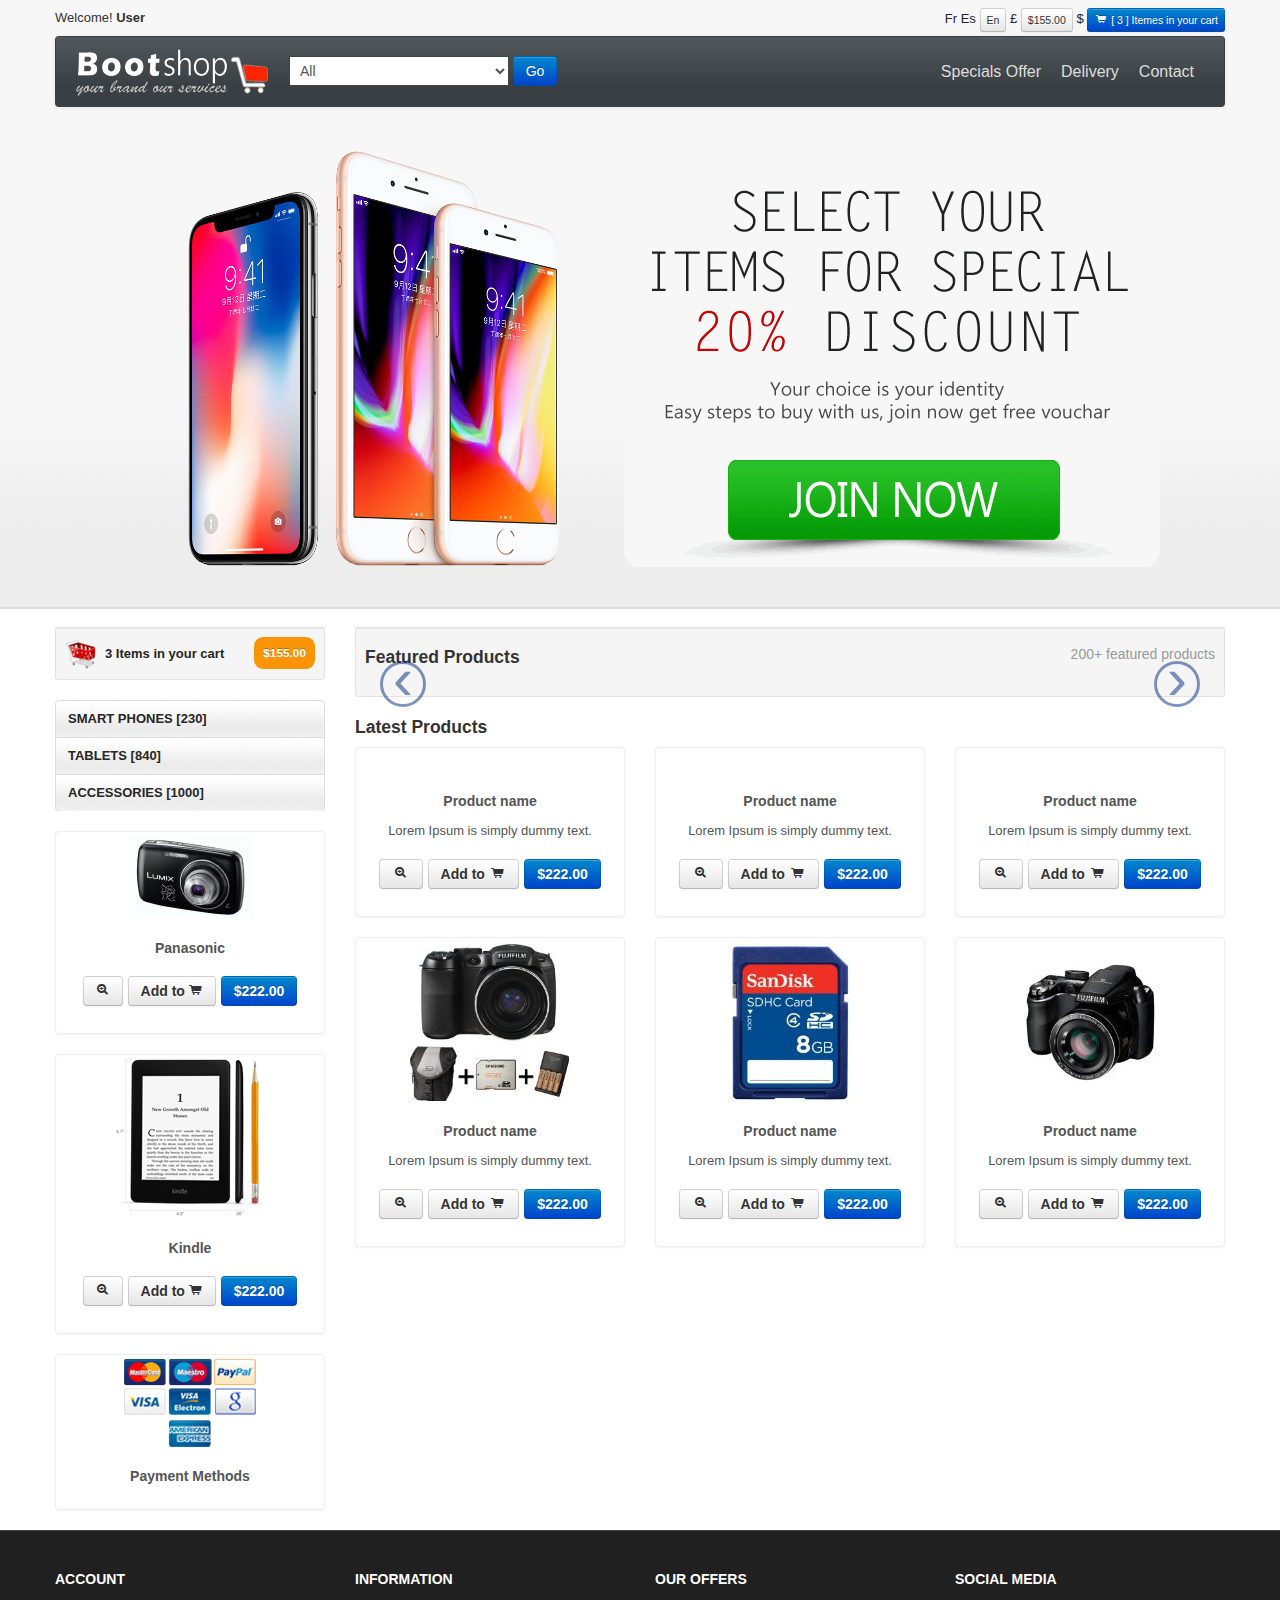
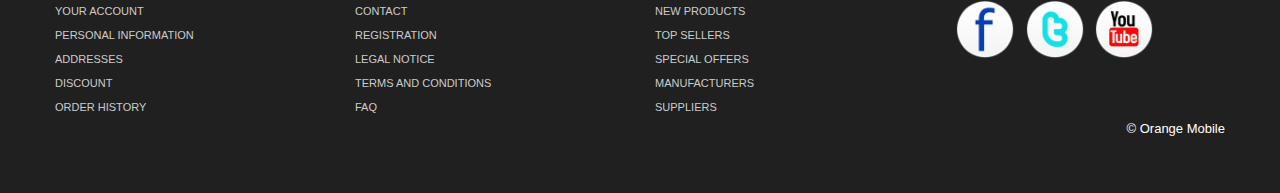
==== index.html @ f6d399ac "Initial commit" ====
﻿<!DOCTYPE html>
<html lang="en">
  <head>
    <meta charset="utf-8">
    <title>Orange Mobile</title>
    <meta name="viewport" content="width=device-width, initial-scale=1.0">
    <meta name="description" content="">
    <meta name="author" content="">
<!--Less styles -->
   <!-- Other Less css file //different less files has different color scheam
	<link rel="stylesheet/less" type="text/css" href="themes/less/simplex.less">
	<link rel="stylesheet/less" type="text/css" href="themes/less/classified.less">
	<link rel="stylesheet/less" type="text/css" href="themes/less/amelia.less">  MOVE DOWN TO activate
	-->
	<!--<link rel="stylesheet/less" type="text/css" href="themes/less/bootshop.less">
	<script src="themes/js/less.js" type="text/javascript"></script> -->
	
<!-- Bootstrap style --> 
    <link id="callCss" rel="stylesheet" href="themes/bootshop/bootstrap.min.css" media="screen"/>
    <link href="themes/css/base.css" rel="stylesheet" media="screen"/>
<!-- Bootstrap style responsive -->	
	<link href="themes/css/bootstrap-responsive.min.css" rel="stylesheet"/>
	<link href="themes/css/font-awesome.css" rel="stylesheet" type="text/css">
<!-- Google-code-prettify -->	
	<link href="themes/js/google-code-prettify/prettify.css" rel="stylesheet"/>
<!-- fav and touch icons -->
    <link rel="shortcut icon" href="themes/images/ico/favicon.ico">
    <link rel="apple-touch-icon-precomposed" sizes="144x144" href="themes/images/ico/apple-touch-icon-144-precomposed.png">
    <link rel="apple-touch-icon-precomposed" sizes="114x114" href="themes/images/ico/apple-touch-icon-114-precomposed.png">
    <link rel="apple-touch-icon-precomposed" sizes="72x72" href="themes/images/ico/apple-touch-icon-72-precomposed.png">
    <link rel="apple-touch-icon-precomposed" href="themes/images/ico/apple-touch-icon-57-precomposed.png">
	<style type="text/css" id="enject"></style>
  </head>
<body>
<div id="header">
<div class="container">
<div id="welcomeLine" class="row">
	<div class="span6">Welcome!<strong> User</strong></div>
	<div class="span6">
	<div class="pull-right">
		<a href="#"><span class="">Fr</span></a>
		<a href="#"><span class="">Es</span></a>
		<span class="btn btn-mini">En</span>
		<a href="#"><span>&pound;</span></a>
		<span class="btn btn-mini">$155.00</span>
		<a href="#"><span class="">$</span></a>
		<a href="#"><span class="btn btn-mini btn-primary"><i class="icon-shopping-cart icon-white"></i> [ 3 ] Itemes in your cart </span> </a> 
	</div>
	</div>
</div>
<!-- Navbar ================================================== -->
<div id="logoArea" class="navbar">
<a id="smallScreen" data-target="#topMenu" data-toggle="collapse" class="btn btn-navbar">
	<span class="icon-bar"></span>
	<span class="icon-bar"></span>
	<span class="icon-bar"></span>
</a>
  <div class="navbar-inner">
    <a class="brand" href="index.html"><img src="themes/images/logo.png" alt="Bootsshop"/></a>
		<form class="form-inline navbar-search" method="post" action="products.html" >
		
		  <select class="srchTxt">
			<option>All</option>
			<option>NEW </option>
			<option>OLD </option>
					</select> 
		  <button type="submit" id="submitButton" class="btn btn-primary">Go</button>
    </form>
    <ul id="topMenu" class="nav pull-right">
	 <li class=""><a href="#">Specials Offer</a></li>
	 <li class=""><a href="#">Delivery</a></li>
	 <li class=""><a href="contact.html">Contact</a></li>
	    </ul>
  </div>
</div>
</div>
</div>
<!-- Header End====================================================================== -->
<div id="carouselBlk">
	<div id="myCarousel" class="carousel slide">
		<div class="carousel-inner">
		  <div class="item active">
		  <div class="container">
			<a href="register.html"><img style="width:100%" src="themes/images/carousel/1.png" alt="special offers"/></a>
			<div class="carousel-caption">
				  <h4>Second Thumbnail label</h4>
				  <p>Cras justo odio, dapibus ac facilisis in, egestas eget quam. Donec id elit non mi porta gravida at eget metus. Nullam id dolor id nibh ultricies vehicula ut id elit.</p>
				</div>
		  </div>
		  </div>
		  <div class="item">
		  <div class="container">
			<a href="register.html"><img style="width:100%" src="themes/images/carousel/2.png" alt=""/></a>
				<div class="carousel-caption">
				  <h4>Second Thumbnail label</h4>
				  <p>Cras justo odio, dapibus ac facilisis in, egestas eget quam. Donec id elit non mi porta gravida at eget metus. Nullam id dolor id nibh ultricies vehicula ut id elit.</p>
				</div>
		  </div>
		  </div>
		  <div class="item">
		  <div class="container">
			<a href="register.html"><img src="themes/images/carousel/3.png" alt=""/></a>
			<div class="carousel-caption">
				  <h4>Second Thumbnail label</h4>
				  <p>Cras justo odio, dapibus ac facilisis in, egestas eget quam. Donec id elit non mi porta gravida at eget metus. Nullam id dolor id nibh ultricies vehicula ut id elit.</p>
				</div>
			
		  </div>
		  </div>
		   <div class="item">
		   <div class="container">
			<a href="register.html"><img src="themes/images/carousel/4.png" alt=""/></a>
			<div class="carousel-caption">
				  <h4>Second Thumbnail label</h4>
				  <p>Cras justo odio, dapibus ac facilisis in, egestas eget quam. Donec id elit non mi porta gravida at eget metus. Nullam id dolor id nibh ultricies vehicula ut id elit.</p>
				</div>
		   
		  </div>
		  </div>
		   <div class="item">
		   <div class="container">
			<a href="register.html"><img src="themes/images/carousel/5.png" alt=""/></a>
			<div class="carousel-caption">
				  <h4>Second Thumbnail label</h4>
				  <p>Cras justo odio, dapibus ac facilisis in, egestas eget quam. Donec id elit non mi porta gravida at eget metus. Nullam id dolor id nibh ultricies vehicula ut id elit.</p>
			</div>
		  </div>
		  </div>
		   <div class="item">
		   <div class="container">
			<a href="register.html"><img src="themes/images/carousel/6.png" alt=""/></a>
			<div class="carousel-caption">
				  <h4>Second Thumbnail label</h4>
				  <p>Cras justo odio, dapibus ac facilisis in, egestas eget quam. Donec id elit non mi porta gravida at eget metus. Nullam id dolor id nibh ultricies vehicula ut id elit.</p>
				</div>
		  </div>
		  </div>
		</div>
		<a class="left carousel-control" href="#myCarousel" data-slide="prev">&lsaquo;</a>
		<a class="right carousel-control" href="#myCarousel" data-slide="next">&rsaquo;</a>
	  </div> 
</div>
<div id="mainBody">
	<div class="container">
	<div class="row">
<!-- Sidebar ================================================== -->
	<div id="sidebar" class="span3">
		<div class="well well-small"><a id="myCart" href="#"><img src="themes/images/ico-cart.png" alt="cart">3 Items in your cart  <span class="badge badge-warning pull-right">$155.00</span></a></div>
		<ul id="sideManu" class="nav nav-tabs nav-stacked">
			<li class="subMenu open"><a> SMART PHONES [230]</a>
				<ul class="phoneCategories">
				
				</ul>
			</li>
			<li class="subMenu"><a> TABLETS [840] </a>
			<ul style="display:none">
				<li><a class="active" href="products.html"><i class="icon-chevron-right"></i>Apple </a></li>
				<li><a href="products.html"><i class="icon-chevron-right"></i>Samsung</a></li>
				<li><a href="products.html"><i class="icon-chevron-right"></i>HTC</a></li>
				<li><a href="products.html"><i class="icon-chevron-right"></i>NOKIA</a></li>												
			</ul>
			</li>
			<li class="subMenu"><a>ACCESSORIES [1000]</a>
				<ul style="display:none">
					<li><a class="active" href="products.html"><i class="icon-chevron-right"></i>Apple </a></li>
				<li><a href="products.html"><i class="icon-chevron-right"></i>Samsung</a></li>
				<li><a href="products.html"><i class="icon-chevron-right"></i>HTC</a></li>
				<li><a href="products.html"><i class="icon-chevron-right"></i>One Plus</a></li>												
			</ul>
			</li>
					</ul>
		<br/>
		  <div class="thumbnail">
			<img src="themes/images/products/panasonic.jpg" alt="Bootshop panasonoc New camera"/>
			<div class="caption">
			  <h5>Panasonic</h5>
				<h4 style="text-align:center"><a class="btn" href="product_details.html"> <i class="icon-zoom-in"></i></a> <a class="btn" href="#">Add to <i class="icon-shopping-cart"></i></a> <a class="btn btn-primary" href="#">$222.00</a></h4>
			</div>
		  </div><br/>
			<div class="thumbnail">
				<img src="themes/images/products/kindle.png" title="Bootshop New Kindel" alt="Bootshop Kindel">
				<div class="caption">
				  <h5>Kindle</h5>
				    <h4 style="text-align:center"><a class="btn" href="product_details.html"> <i class="icon-zoom-in"></i></a> <a class="btn" href="#">Add to <i class="icon-shopping-cart"></i></a> <a class="btn btn-primary" href="#">$222.00</a></h4>
				</div>
			  </div><br/>
			<div class="thumbnail">
				<img src="themes/images/payment_methods.png" title="Bootshop Payment Methods" alt="Payments Methods">
				<div class="caption">
				  <h5>Payment Methods</h5>
				</div>
			  </div>
	</div>
<!-- Sidebar end=============================================== -->
		<div class="span9">		
			<div class="well well-small">
			<h4>Featured Products <small class="pull-right">200+ featured products</small></h4>
			<div class="row-fluid">
			<div id="featured" class="carousel slide">
			<div class="carousel-inner">
			  <div class="item active">
			  <ul class="thumbnails" id="firstSetOfFeaturedProducts">

			  </ul>
			  </div>
			   <div class="item">
			  <ul class="thumbnails" id="secondSetOfFeaturedProducts">
				
			  </ul>
			  </div>
			  			  </div>
			  <a class="left carousel-control" href="#featured" data-slide="prev">‹</a>
			  <a class="right carousel-control" href="#featured" data-slide="next">›</a>
			  </div>
			  </div>
		</div>
		<h4>Latest Products </h4>
			  <ul class="thumbnails">
				<li class="span3">
				  <div class="thumbnail">
					<a  href="product_details.html"><img src="themes/images/products/6.jpg" alt=""/></a>
					<div class="caption">
					  <h5>Product name</h5>
					  <p> 
						Lorem Ipsum is simply dummy text. 
					  </p>
					 
					  <h4 style="text-align:center"><a class="btn" href="product_details.html"> <i class="icon-zoom-in"></i></a> <a class="btn" href="#">Add to <i class="icon-shopping-cart"></i></a> <a class="btn btn-primary" href="#">$222.00</a></h4>
					</div>
				  </div>
				</li>
				<li class="span3">
				  <div class="thumbnail">
					<a  href="product_details.html"><img src="themes/images/products/7.jpg" alt=""/></a>
					<div class="caption">
					  <h5>Product name</h5>
					  <p> 
						Lorem Ipsum is simply dummy text. 
					  </p>
					 <h4 style="text-align:center"><a class="btn" href="product_details.html"> <i class="icon-zoom-in"></i></a> <a class="btn" href="#">Add to <i class="icon-shopping-cart"></i></a> <a class="btn btn-primary" href="#">$222.00</a></h4>
					</div>
				  </div>
				</li>
				<li class="span3">
				  <div class="thumbnail">
					<a  href="product_details.html"><img src="themes/images/products/8.jpg" alt=""/></a>
					<div class="caption">
					  <h5>Product name</h5>
					  <p> 
						Lorem Ipsum is simply dummy text. 
					  </p>
					   <h4 style="text-align:center"><a class="btn" href="product_details.html"> <i class="icon-zoom-in"></i></a> <a class="btn" href="#">Add to <i class="icon-shopping-cart"></i></a> <a class="btn btn-primary" href="#">$222.00</a></h4>
					</div>
				  </div>
				</li>
				<li class="span3">
				  <div class="thumbnail">
					<a  href="product_details.html"><img src="themes/images/products/9.jpg" alt=""/></a>
					<div class="caption">
					  <h5>Product name</h5>
					  <p> 
						Lorem Ipsum is simply dummy text. 
					  </p>
					  <h4 style="text-align:center"><a class="btn" href="product_details.html"> <i class="icon-zoom-in"></i></a> <a class="btn" href="#">Add to <i class="icon-shopping-cart"></i></a> <a class="btn btn-primary" href="#">$222.00</a></h4>
					</div>
				  </div>
				</li>
				<li class="span3">
				  <div class="thumbnail">
					<a  href="product_details.html"><img src="themes/images/products/10.jpg" alt=""/></a>
					<div class="caption">
					  <h5>Product name</h5>
					  <p> 
						Lorem Ipsum is simply dummy text. 
					  </p>
					  <h4 style="text-align:center"><a class="btn" href="product_details.html"> <i class="icon-zoom-in"></i></a> <a class="btn" href="#">Add to <i class="icon-shopping-cart"></i></a> <a class="btn btn-primary" href="#">$222.00</a></h4>
					</div>
				  </div>
				</li>
				<li class="span3">
				  <div class="thumbnail">
					<a  href="product_details.html"><img src="themes/images/products/11.jpg" alt=""/></a>
					<div class="caption">
					  <h5>Product name</h5>
					  <p> 
						Lorem Ipsum is simply dummy text. 
					  </p>
					   <h4 style="text-align:center"><a class="btn" href="product_details.html"> <i class="icon-zoom-in"></i></a> <a class="btn" href="#">Add to <i class="icon-shopping-cart"></i></a> <a class="btn btn-primary" href="#">$222.00</a></h4>
					</div>
				  </div>
				</li>
			  </ul>	

		</div>
		</div>
	</div>
</div>
<!-- Footer ================================================================== -->
<div  id="footerSection">
	<div class="container">
		<div class="row">
			<div class="span3">
				<h5>ACCOUNT</h5>
				<a href="#">YOUR ACCOUNT</a>
				<a href="#">PERSONAL INFORMATION</a> 
				<a href="#">ADDRESSES</a> 
				<a href="#">DISCOUNT</a>  
				<a href="#">ORDER HISTORY</a>
			 </div>
			<div class="span3">
				<h5>INFORMATION</h5>
				<a href="contact.html">CONTACT</a>  
				<a href="#">REGISTRATION</a>  
				<a href="#">LEGAL NOTICE</a>  
				<a href="#">TERMS AND CONDITIONS</a> 
				<a href="#">FAQ</a>
			 </div>
			<div class="span3">
				<h5>OUR OFFERS</h5>
				<a href="#">NEW PRODUCTS</a> 
				<a href="#">TOP SELLERS</a>  
				<a href="#">SPECIAL OFFERS</a>  
				<a href="#">MANUFACTURERS</a> 
				<a href="#">SUPPLIERS</a> 
			 </div>
			<div id="socialMedia" class="span3 pull-right">
				<h5>SOCIAL MEDIA </h5>
				<a href="#"><img width="60" height="60" src="themes/images/facebook.png" title="facebook" alt="facebook"/></a>
				<a href="#"><img width="60" height="60" src="themes/images/twitter.png" title="twitter" alt="twitter"/></a>
				<a href="#"><img width="60" height="60" src="themes/images/youtube.png" title="youtube" alt="youtube"/></a>
			 </div> 
		 </div>
		<p class="pull-right">&copy; Orange Mobile</p>
	</div><!-- Container End -->
	</div>
<!-- Placed at the end of the document so the pages load faster ============================================= -->
	<script src="themes/js/jquery.js" type="text/javascript"></script>
	<script src="themes/js/bootstrap.min.js" type="text/javascript"></script>
	<script src="themes/js/google-code-prettify/prettify.js"></script>
	
	<script src="themes/js/bootshop.js"></script>
		<script src="themes/js/app.js"></script>
    <script src="themes/js/jquery.lightbox-0.5.js"></script>
	


</body>
</html>
---- themes/css/base.css ----
#mainBody {/* background: url(../images/seperator.png) repeat-x 0 0; */ border-top:2px solid #dedede; padding-top: 18px;}
#carouselBlk,#header{background: url(../images/headerRepeat.png) repeat-x 0 0 #f7f7f7;}
#srchFld {background: url(../images/search.png) no-repeat 4px center #fff;}
.tag {background:url(../images/new.png) no-repeat 0 0; position: absolute; display:block; top: -4px;right: -18px; height:48px; width:48px;}
.clr{clear:both;}
.cntr{text-align:center}
.marginLess{margin:0}
#logoArea, #logoArea a{line-height:49px;}
#logoArea .btn, #logoArea .btn-group {margin-top: 0;}
#logo {padding-right:28px;}
#welcomeLine{padding: 8px 0 4px}
/* Sidebar--------- */
#myCart  img{float:left; margin-right:8px; }
#myCart .badge {padding: 9px;}
#myCart {font-size: 13px;font-weight: bold; line-height: 33px;}
#sidebar ul ul li a{ font-size:12px;}
#sidebar ul {list-style: none;padding: 0;margin: 0;width: 100%;}
#sidebar  li  a{font-weight:bold; background:url(../images/tabRepeatInactive.png) repeat-x 0 0; color:#262626;}
#sidebar ul li li a{background:#eee; padding-left:14px;font-weight:normal;display:block;   font-size:13px; line-height:26px;}
/* body--- */
.thumbnail>a{display:block; text-align:center}
.thumbnail h5,.thumbnail p{text-align:center}
/* Product page--- */
.alignR{text-align:right;}
.control-label.alignL, .alignL{text-align:left;}
.loginFrm{ margin-bottom:8px;}
.loginFrm .control-group{padding:8px 14px 0; margin-bottom:0 }
/* Compair product page */
.checkbox input[type="checkbox"]{ margin:4px 0 8px -20px }
#sm{text-align:right}
#sm a {margin: 4px;width:32px;}
/* Carousel  */
#myCarousel{text-align:center; margin-bottom:0}
#myCarousel .btn{position:absolute; bottom:10%; right:17%; padding:2% 6%; z-index:9999}
#myCarousel .carousel-caption{display:none;}
#myCarousel.homCar .item img{width:100%; max-height:506px}
#productView .btn-toolbar{padding-left:3px;}
#productDetail > li, .nav-pills > li {float: right;}
#myTabContent{text-align:justify}
#compairTbl td{text-align:center;}
#accordion2, #legalNotice, .justify, #mainCol{text-align:justify}
#myCarousel .carousel-control{display:none}
#myCarousel:hover .carousel-control{display:block}
.navbar .nav > .active > a, .navbar .nav > .active > a:hover, .navbar .nav > .active > a:focus {color:#fff; background-color: #CF0007;text-shadow: none;}
/* Footer section--------------- */
#footerSection {background: #202020;color: white;padding: 28px 0 44px;margin-top: 20px;border-top: 1px solid #444;}
#footerSection a{color:#ccc; font-size:11px; padding:0; line-height:24px; display:block; }
#footerSection a:hover{color:#fff;  }
#footerSection  #socialMedia a{ min-width:25px; display:inline; margin-right:6px; text-align:center; line-height:1.5em;}
#socialMedia img{max-width:60px;}
#footerSection  #socialMedia a:hover{background:none;}
/* ===================================================== */
/* Light Box------------------- */
#jquery-overlay {position: absolute;top: 0;left: 0;z-index: 90;width: 100%;height: 500px;}
#jquery-lightbox {position: absolute;top: 0;left: 0;width: 100%;z-index: 100;text-align: center;line-height: 0;}
#jquery-lightbox a img { border: none; }#lightbox-container-image-box {position: relative;background-color: #fff;width: 250px;height: 250px;margin: 0 auto;}
#lightbox-container-image { padding: 10px; }#lightbox-loading {position: absolute;top: 40%;left: 0%;height: 25%;width: 100%;text-align: center;line-height: 0;}
#lightbox-nav {	position: absolute;top: 0;left: 0;height: 100%;width: 100%;z-index: 10;}#lightbox-container-image-box > #lightbox-nav { left: 0; }#lightbox-nav a { outline: none;}
#lightbox-nav-btnPrev, #lightbox-nav-btnNext {width: 49%;height: 100%;zoom: 1;display: block;}
#lightbox-nav-btnPrev { left: 0; float: left;}#lightbox-nav-btnNext { right: 0; float: right;}
#lightbox-container-image-data-box {font: 10px Verdana, Helvetica, sans-serif;background-color: #fff;margin: 0 auto;line-height: 1.4em;overflow: auto;width: 100%;padding: 0 10px 0;}
#lightbox-container-image-data {	padding: 0 10px; 	color: #666; }
#lightbox-container-image-data #lightbox-image-details {width: 70%; float: left; text-align: left; }	
#lightbox-image-details-caption { font-weight: bold; }#lightbox-image-details-currentNumber {display: block; clear: left; padding-bottom: 1.0em;}
#lightbox-secNav-btnClose {width: 66px; float: right;padding-bottom: 0.7em;	}
/* ------------------------------- */
.navbar-search .srchTxt {border-radius: 0;border: 1px solid #444;}
[class^="icon-"], [class*=" icon-"] {background-image: none;}
.navbar .nav > li > a {padding:10px;color: #DDD;text-shadow: none;font-size: 16px;}
.navbar .nav > li > a:hover{color:#fff}
#logoArea, #logoArea a{outline:none;}
.alignR .checkbox input[type="checkbox"] {float: right;margin: 4px 0 8px 11px;}

.navbar .nav.pull-right, #sideManu {overflow:hidden;}
#logoArea  #smallScreen {margin: 21px 14px 0 0;}
.navbar-search {margin-top: 8px;}
/* Responsive--------------------- */
/* Large desktop */
@media (min-width: 1200px) {  }
/* Portrait tablet to landscape and desktop */
@media (min-width: 768px) and (max-width: 979px) {
.navbar .brand {float: none;text-align: center;}
#sideManu,#topMenu{height:0}
.navbar-search {margin-top: 8px;width: 100%;float: none;}
#topMenu{height: auto;float: none;}
#topMenu li{float: none;}
.navbar .nav > li > a {border-top:1px solid #666; padding:0}
#sideManu,#topMenu{height:0}
}
/* Landscape phone to portrait tablet */
@media (max-width: 767px) {
.navbar .brand {float: none;text-align: center;}
#header, #carouselBlk{margin: 0 -20px;}
#sideManu,#topMenu{height:0}
.navbar-search {margin-top: 8px;width: 100%;float: none;}
#topMenu{height: auto;float: none;}
#topMenu li{float: none;}
.navbar .nav > li > a {border-top:1px solid #666; padding:0}
 }
/* Landscape phones and down */
@media (max-width: 480px) {
#header, #carouselBlk{margin: 0 -20px;}
#sideManu, #topMenu{height:0}
#topMenu{height: auto;float: none;}
#topMenu li{float: none;}
.navbar .nav > li > a {border-top:1px solid #666; padding:0}
}

.phoneCategories li a.active{
    color: green !important;
}
---- themes/js/google-code-prettify/prettify.css ----
.com { color: #93a1a1; }
.lit { color: #195f91; }
.pun, .opn, .clo { color: #93a1a1; }
.fun { color: #dc322f; }
.str, .atv { color: #D14; }
.kwd, .prettyprint .tag { color: #1e347b; }
.typ, .atn, .dec, .var { color: teal; }
.pln { color: #48484c; }

.prettyprint {
  padding: 8px;
  background-color: #f7f7f9;
  border: 1px solid #e1e1e8;
}
.prettyprint.linenums {
  -webkit-box-shadow: inset 40px 0 0 #fbfbfc, inset 41px 0 0 #ececf0;
     -moz-box-shadow: inset 40px 0 0 #fbfbfc, inset 41px 0 0 #ececf0;
          box-shadow: inset 40px 0 0 #fbfbfc, inset 41px 0 0 #ececf0;
}

/* Specify class=linenums on a pre to get line numbering */
ol.linenums {
  margin: 0 0 0 33px; /* IE indents via margin-left */
}
ol.linenums li {
  padding-left: 12px;
  color: #bebec5;
  line-height: 20px;
  text-shadow: 0 1px 0 #fff;
}
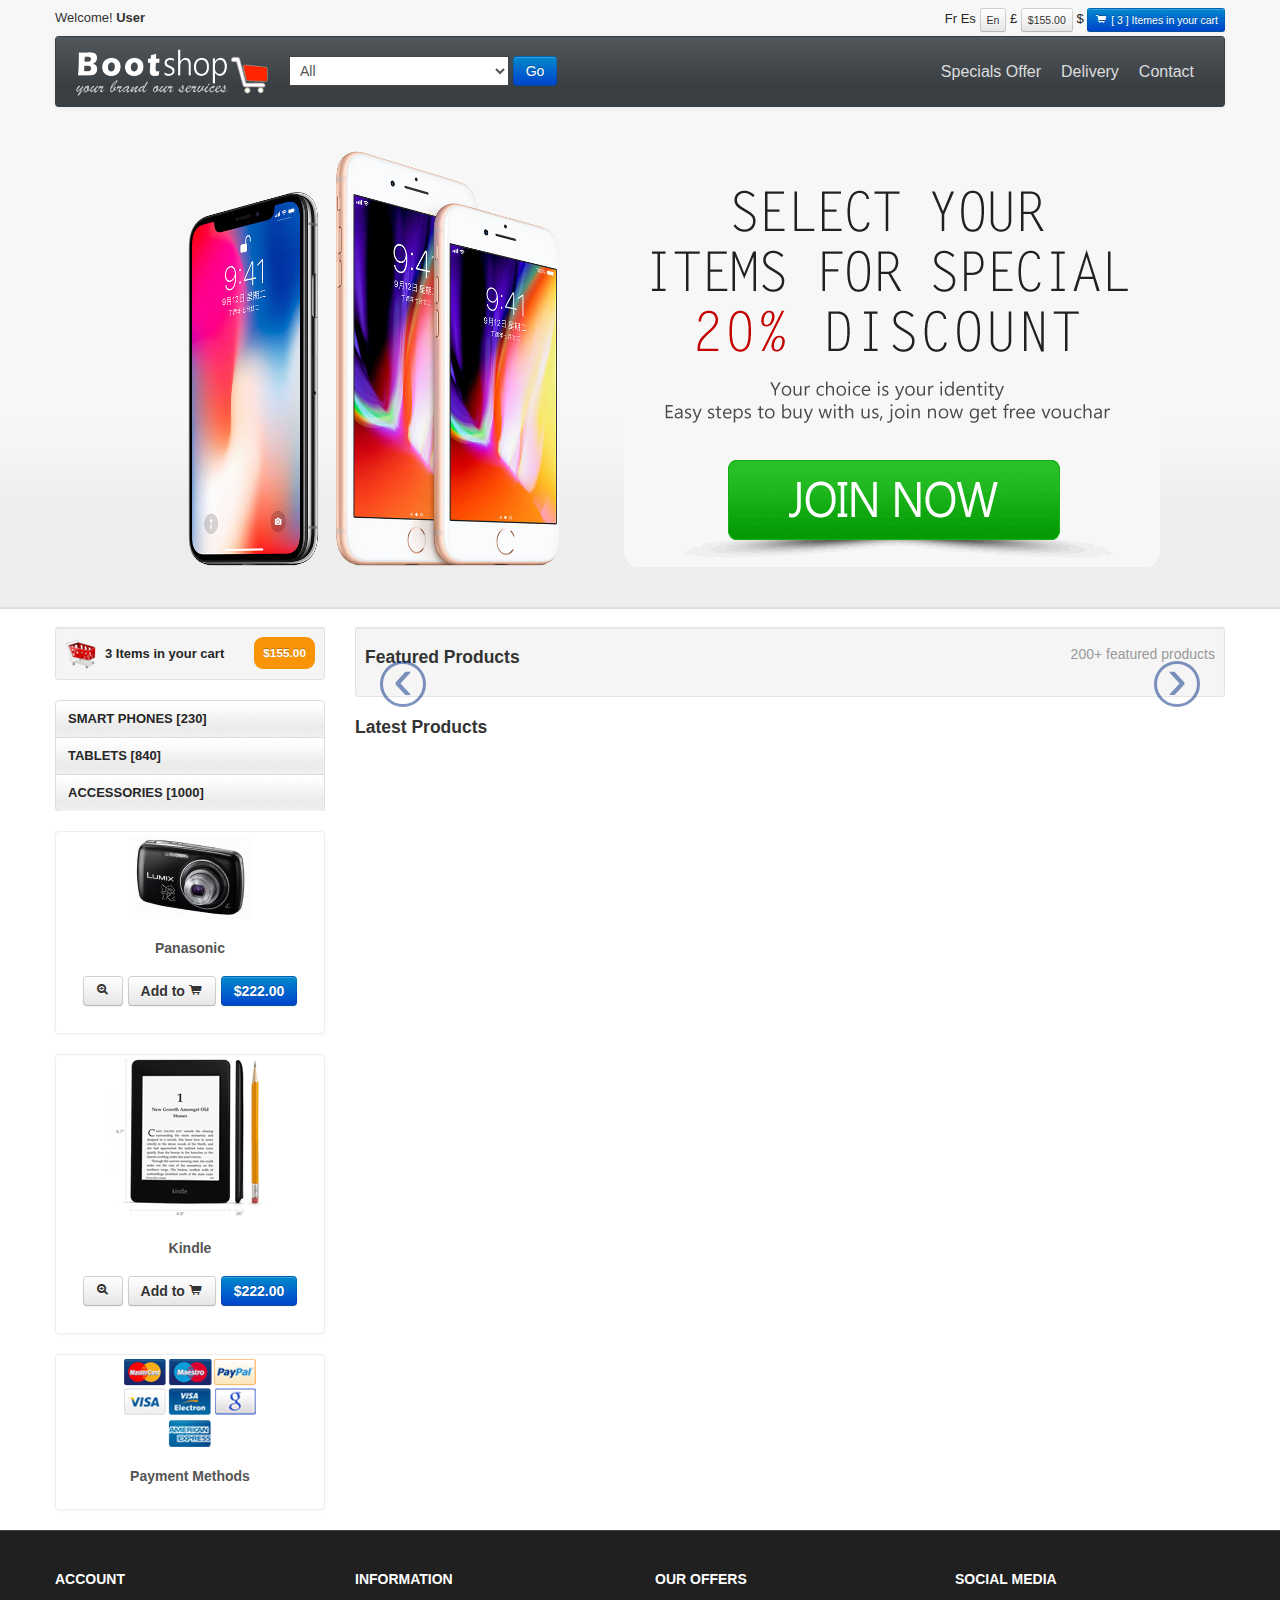
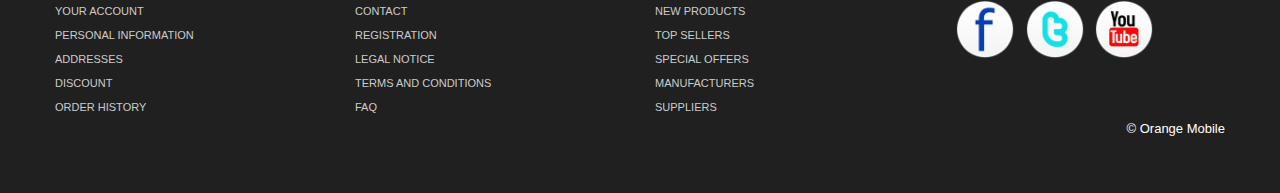
==== commit 13e09b10: "Adding latest products" ====
--- a/index.html
+++ b/index.html
@@ -215,80 +215,8 @@
 			  </div>
 		</div>
 		<h4>Latest Products </h4>
-			  <ul class="thumbnails">
-				<li class="span3">
-				  <div class="thumbnail">
-					<a  href="product_details.html"><img src="themes/images/products/6.jpg" alt=""/></a>
-					<div class="caption">
-					  <h5>Product name</h5>
-					  <p> 
-						Lorem Ipsum is simply dummy text. 
-					  </p>
-					 
-					  <h4 style="text-align:center"><a class="btn" href="product_details.html"> <i class="icon-zoom-in"></i></a> <a class="btn" href="#">Add to <i class="icon-shopping-cart"></i></a> <a class="btn btn-primary" href="#">$222.00</a></h4>
-					</div>
-				  </div>
-				</li>
-				<li class="span3">
-				  <div class="thumbnail">
-					<a  href="product_details.html"><img src="themes/images/products/7.jpg" alt=""/></a>
-					<div class="caption">
-					  <h5>Product name</h5>
-					  <p> 
-						Lorem Ipsum is simply dummy text. 
-					  </p>
-					 <h4 style="text-align:center"><a class="btn" href="product_details.html"> <i class="icon-zoom-in"></i></a> <a class="btn" href="#">Add to <i class="icon-shopping-cart"></i></a> <a class="btn btn-primary" href="#">$222.00</a></h4>
-					</div>
-				  </div>
-				</li>
-				<li class="span3">
-				  <div class="thumbnail">
-					<a  href="product_details.html"><img src="themes/images/products/8.jpg" alt=""/></a>
-					<div class="caption">
-					  <h5>Product name</h5>
-					  <p> 
-						Lorem Ipsum is simply dummy text. 
-					  </p>
-					   <h4 style="text-align:center"><a class="btn" href="product_details.html"> <i class="icon-zoom-in"></i></a> <a class="btn" href="#">Add to <i class="icon-shopping-cart"></i></a> <a class="btn btn-primary" href="#">$222.00</a></h4>
-					</div>
-				  </div>
-				</li>
-				<li class="span3">
-				  <div class="thumbnail">
-					<a  href="product_details.html"><img src="themes/images/products/9.jpg" alt=""/></a>
-					<div class="caption">
-					  <h5>Product name</h5>
-					  <p> 
-						Lorem Ipsum is simply dummy text. 
-					  </p>
-					  <h4 style="text-align:center"><a class="btn" href="product_details.html"> <i class="icon-zoom-in"></i></a> <a class="btn" href="#">Add to <i class="icon-shopping-cart"></i></a> <a class="btn btn-primary" href="#">$222.00</a></h4>
-					</div>
-				  </div>
-				</li>
-				<li class="span3">
-				  <div class="thumbnail">
-					<a  href="product_details.html"><img src="themes/images/products/10.jpg" alt=""/></a>
-					<div class="caption">
-					  <h5>Product name</h5>
-					  <p> 
-						Lorem Ipsum is simply dummy text. 
-					  </p>
-					  <h4 style="text-align:center"><a class="btn" href="product_details.html"> <i class="icon-zoom-in"></i></a> <a class="btn" href="#">Add to <i class="icon-shopping-cart"></i></a> <a class="btn btn-primary" href="#">$222.00</a></h4>
-					</div>
-				  </div>
-				</li>
-				<li class="span3">
-				  <div class="thumbnail">
-					<a  href="product_details.html"><img src="themes/images/products/11.jpg" alt=""/></a>
-					<div class="caption">
-					  <h5>Product name</h5>
-					  <p> 
-						Lorem Ipsum is simply dummy text. 
-					  </p>
-					   <h4 style="text-align:center"><a class="btn" href="product_details.html"> <i class="icon-zoom-in"></i></a> <a class="btn" href="#">Add to <i class="icon-shopping-cart"></i></a> <a class="btn btn-primary" href="#">$222.00</a></h4>
-					</div>
-				  </div>
-				</li>
+			  <ul class="thumbnails" id="latestProducts">
+				
 			  </ul>	
 
 		</div>
--- a/themes/css/base.css
+++ b/themes/css/base.css
@@ -108,4 +108,7 @@
 
 .phoneCategories li a.active{
     color: green !important;
+}
+#latestProducts i.tag{
+    display: none !important;
 }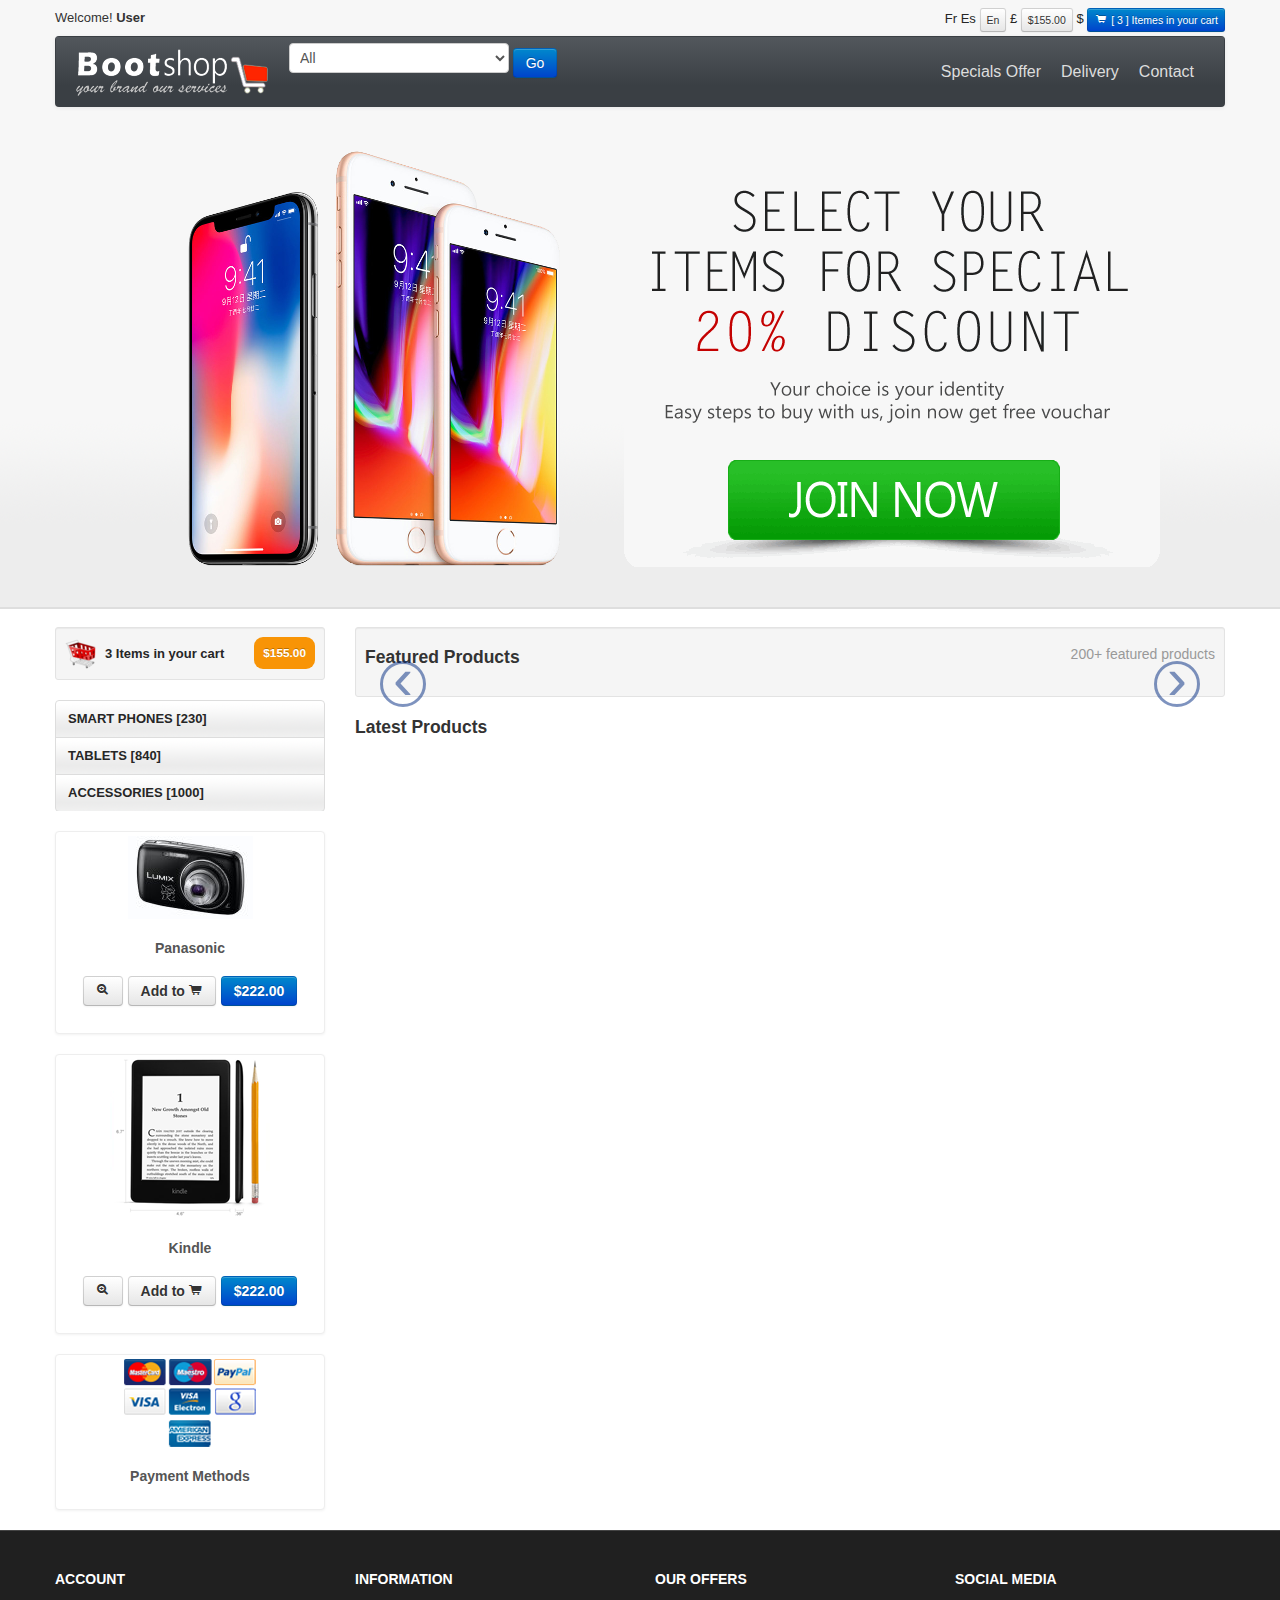
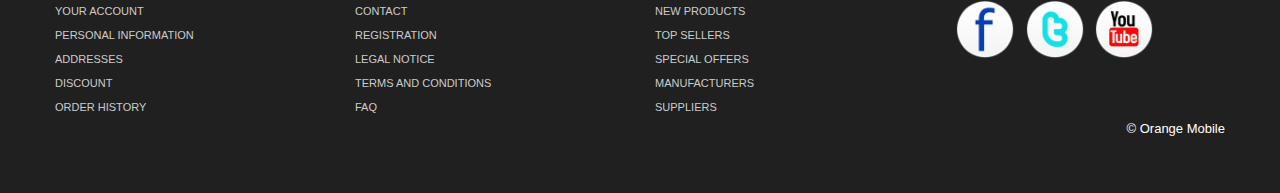
==== commit 630af083: "Product list" ====
--- a/index.html
+++ b/index.html
@@ -56,16 +56,22 @@
 	<span class="icon-bar"></span>
 </a>
   <div class="navbar-inner">
-    <a class="brand" href="index.html"><img src="themes/images/logo.png" alt="Bootsshop"/></a>
-		<form class="form-inline navbar-search" method="post" action="products.html" >
+		<a class="brand" href="index.html"><img src="themes/images/logo.png" alt="Bootsshop"/></a>
+		<select class="srchTxt">
+			<option value="A">All </option>
+			<option value="N">NEW </option>
+			<option value="O">OLD </option>
+					</select> 
+		  <button  id="submitButton" class="btn btn-primary">Go</button>
+		<!-- <form class="form-inline navbar-search">
 		
 		  <select class="srchTxt">
-			<option>All</option>
-			<option>NEW </option>
-			<option>OLD </option>
+			<option value="A">All </option>
+			<option value="N">NEW </option>
+			<option value="O">OLD </option>
 					</select> 
-		  <button type="submit" id="submitButton" class="btn btn-primary">Go</button>
-    </form>
+		  <button  id="submitButton" class="btn btn-primary">Go</button>
+    </form> -->
     <ul id="topMenu" class="nav pull-right">
 	 <li class=""><a href="#">Specials Offer</a></li>
 	 <li class=""><a href="#">Delivery</a></li>
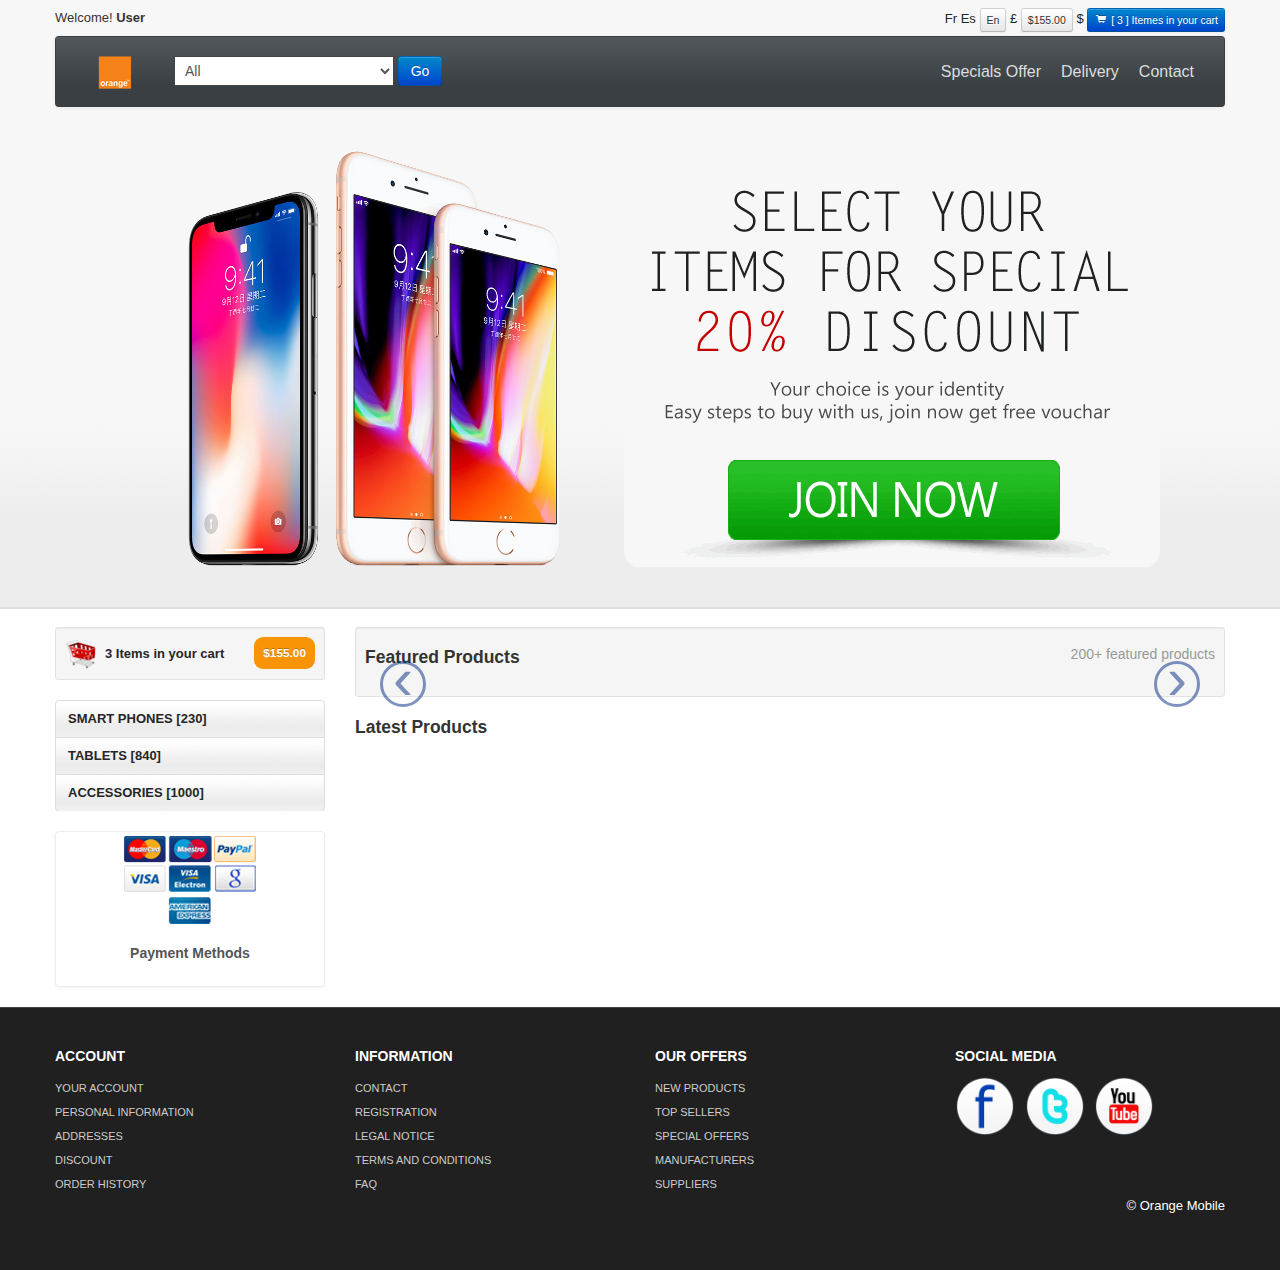
==== commit fdae0052: "Completed product details" ====
--- a/index.html
+++ b/index.html
@@ -57,21 +57,15 @@
 </a>
   <div class="navbar-inner">
 		<a class="brand" href="index.html"><img src="themes/images/logo.png" alt="Bootsshop"/></a>
-		<select class="srchTxt">
-			<option value="A">All </option>
-			<option value="N">NEW </option>
-			<option value="O">OLD </option>
-					</select> 
-		  <button  id="submitButton" class="btn btn-primary">Go</button>
-		<!-- <form class="form-inline navbar-search">
+		<form class="form-inline navbar-search" >
+			<select class="srchTxt">
+				<option value="A">All </option>
+				<option value="N">NEW </option>
+				<option value="O">OLD </option>
+						</select> 
+				<button  id="submitButton" class="btn btn-primary">Go</button>
+		</form>
 		
-		  <select class="srchTxt">
-			<option value="A">All </option>
-			<option value="N">NEW </option>
-			<option value="O">OLD </option>
-					</select> 
-		  <button  id="submitButton" class="btn btn-primary">Go</button>
-    </form> -->
     <ul id="topMenu" class="nav pull-right">
 	 <li class=""><a href="#">Specials Offer</a></li>
 	 <li class=""><a href="#">Delivery</a></li>
@@ -87,7 +81,7 @@
 		<div class="carousel-inner">
 		  <div class="item active">
 		  <div class="container">
-			<a href="register.html"><img style="width:100%" src="themes/images/carousel/1.png" alt="special offers"/></a>
+			<a href="#"><img style="width:100%" src="themes/images/carousel/1.png" alt="special offers"/></a>
 			<div class="carousel-caption">
 				  <h4>Second Thumbnail label</h4>
 				  <p>Cras justo odio, dapibus ac facilisis in, egestas eget quam. Donec id elit non mi porta gravida at eget metus. Nullam id dolor id nibh ultricies vehicula ut id elit.</p>
@@ -96,7 +90,7 @@
 		  </div>
 		  <div class="item">
 		  <div class="container">
-			<a href="register.html"><img style="width:100%" src="themes/images/carousel/2.png" alt=""/></a>
+			<a href="#"><img style="width:100%" src="themes/images/carousel/2.png" alt=""/></a>
 				<div class="carousel-caption">
 				  <h4>Second Thumbnail label</h4>
 				  <p>Cras justo odio, dapibus ac facilisis in, egestas eget quam. Donec id elit non mi porta gravida at eget metus. Nullam id dolor id nibh ultricies vehicula ut id elit.</p>
@@ -105,7 +99,7 @@
 		  </div>
 		  <div class="item">
 		  <div class="container">
-			<a href="register.html"><img src="themes/images/carousel/3.png" alt=""/></a>
+			<a href="#"><img src="themes/images/carousel/3.png" alt=""/></a>
 			<div class="carousel-caption">
 				  <h4>Second Thumbnail label</h4>
 				  <p>Cras justo odio, dapibus ac facilisis in, egestas eget quam. Donec id elit non mi porta gravida at eget metus. Nullam id dolor id nibh ultricies vehicula ut id elit.</p>
@@ -125,7 +119,7 @@
 		  </div>
 		   <div class="item">
 		   <div class="container">
-			<a href="register.html"><img src="themes/images/carousel/5.png" alt=""/></a>
+			<a href="#"><img src="themes/images/carousel/5.png" alt=""/></a>
 			<div class="carousel-caption">
 				  <h4>Second Thumbnail label</h4>
 				  <p>Cras justo odio, dapibus ac facilisis in, egestas eget quam. Donec id elit non mi porta gravida at eget metus. Nullam id dolor id nibh ultricies vehicula ut id elit.</p>
@@ -134,7 +128,7 @@
 		  </div>
 		   <div class="item">
 		   <div class="container">
-			<a href="register.html"><img src="themes/images/carousel/6.png" alt=""/></a>
+			<a href="#"><img src="themes/images/carousel/6.png" alt=""/></a>
 			<div class="carousel-caption">
 				  <h4>Second Thumbnail label</h4>
 				  <p>Cras justo odio, dapibus ac facilisis in, egestas eget quam. Donec id elit non mi porta gravida at eget metus. Nullam id dolor id nibh ultricies vehicula ut id elit.</p>
@@ -176,21 +170,7 @@
 			</li>
 					</ul>
 		<br/>
-		  <div class="thumbnail">
-			<img src="themes/images/products/panasonic.jpg" alt="Bootshop panasonoc New camera"/>
-			<div class="caption">
-			  <h5>Panasonic</h5>
-				<h4 style="text-align:center"><a class="btn" href="product_details.html"> <i class="icon-zoom-in"></i></a> <a class="btn" href="#">Add to <i class="icon-shopping-cart"></i></a> <a class="btn btn-primary" href="#">$222.00</a></h4>
-			</div>
-		  </div><br/>
-			<div class="thumbnail">
-				<img src="themes/images/products/kindle.png" title="Bootshop New Kindel" alt="Bootshop Kindel">
-				<div class="caption">
-				  <h5>Kindle</h5>
-				    <h4 style="text-align:center"><a class="btn" href="product_details.html"> <i class="icon-zoom-in"></i></a> <a class="btn" href="#">Add to <i class="icon-shopping-cart"></i></a> <a class="btn btn-primary" href="#">$222.00</a></h4>
-				</div>
-			  </div><br/>
-			<div class="thumbnail">
+		  			<div class="thumbnail">
 				<img src="themes/images/payment_methods.png" title="Bootshop Payment Methods" alt="Payments Methods">
 				<div class="caption">
 				  <h5>Payment Methods</h5>
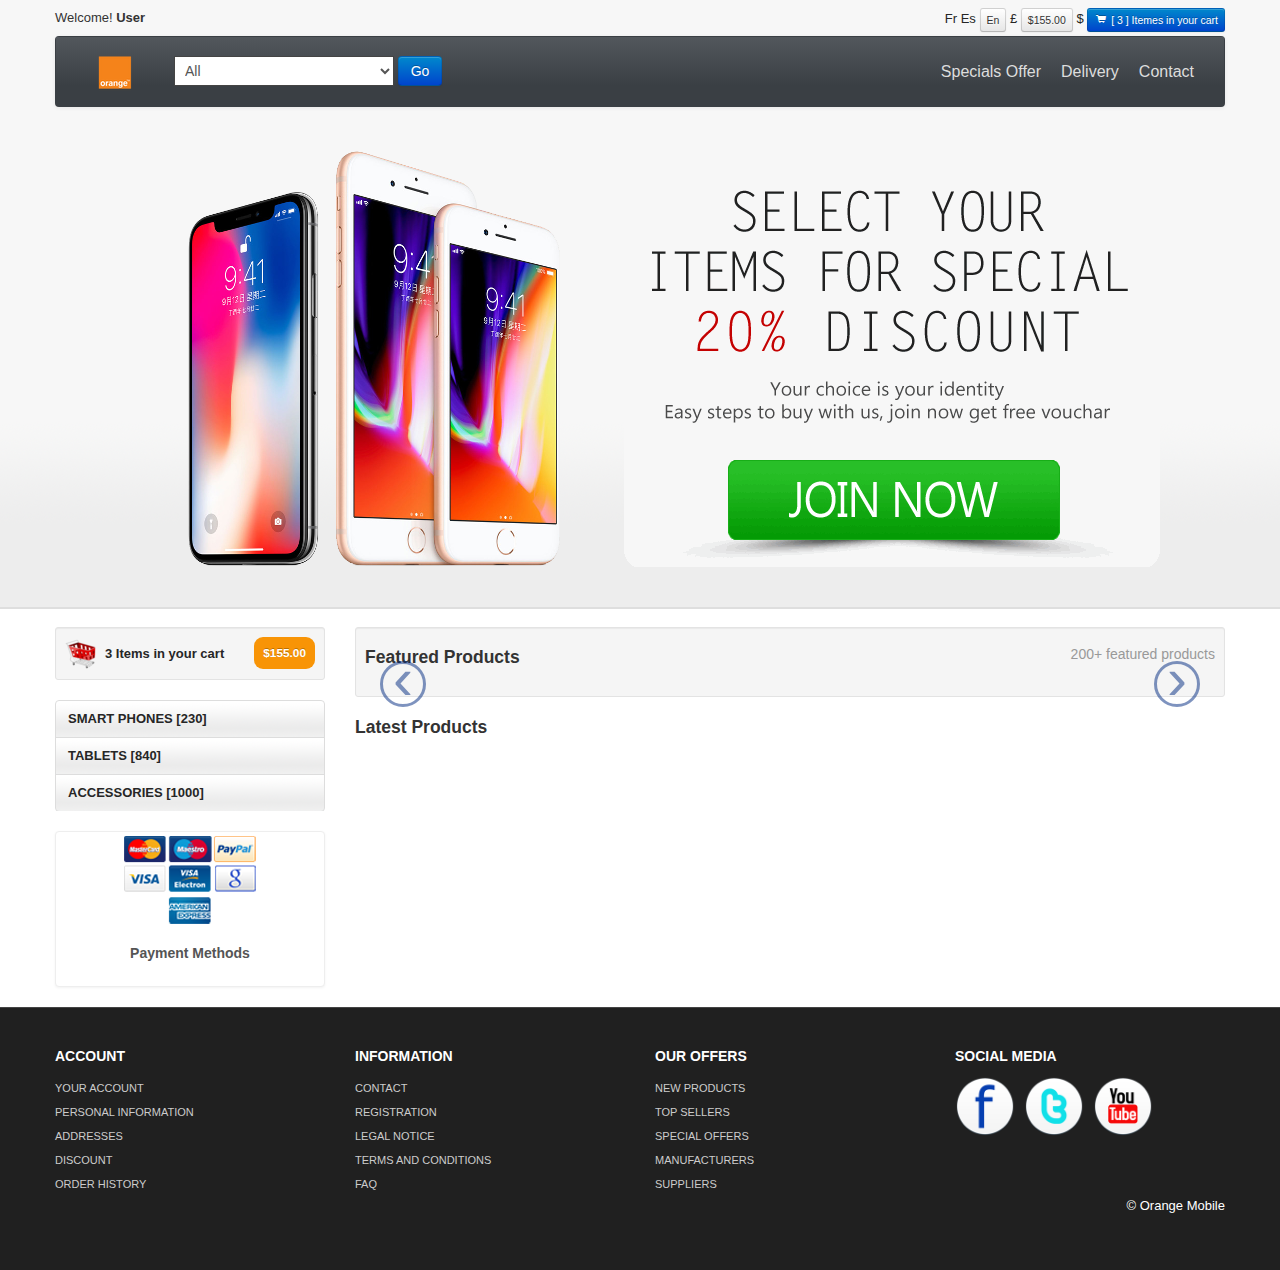
==== commit 5802e68e: "Completed Orange mobile front end" ====
--- a/index.html
+++ b/index.html
@@ -1,262 +1,345 @@
 ﻿<!DOCTYPE html>
 <html lang="en">
-  <head>
-    <meta charset="utf-8">
-    <title>Orange Mobile</title>
-    <meta name="viewport" content="width=device-width, initial-scale=1.0">
-    <meta name="description" content="">
-    <meta name="author" content="">
-<!--Less styles -->
-   <!-- Other Less css file //different less files has different color scheam
+
+<head>
+	<meta charset="utf-8">
+	<title>Orange Mobile</title>
+	<meta name="viewport" content="width=device-width, initial-scale=1.0">
+	<meta name="description" content="">
+	<meta name="author" content="">
+	<!--Less styles -->
+	<!-- Other Less css file //different less files has different color scheam
 	<link rel="stylesheet/less" type="text/css" href="themes/less/simplex.less">
 	<link rel="stylesheet/less" type="text/css" href="themes/less/classified.less">
 	<link rel="stylesheet/less" type="text/css" href="themes/less/amelia.less">  MOVE DOWN TO activate
 	-->
 	<!--<link rel="stylesheet/less" type="text/css" href="themes/less/bootshop.less">
 	<script src="themes/js/less.js" type="text/javascript"></script> -->
-	
-<!-- Bootstrap style --> 
-    <link id="callCss" rel="stylesheet" href="themes/bootshop/bootstrap.min.css" media="screen"/>
-    <link href="themes/css/base.css" rel="stylesheet" media="screen"/>
-<!-- Bootstrap style responsive -->	
-	<link href="themes/css/bootstrap-responsive.min.css" rel="stylesheet"/>
+
+	<!-- Bootstrap style -->
+	<link id="callCss" rel="stylesheet" href="themes/bootshop/bootstrap.min.css" media="screen" />
+	<link href="themes/css/base.css" rel="stylesheet" media="screen" />
+	<!-- Bootstrap style responsive -->
+	<link href="themes/css/bootstrap-responsive.min.css" rel="stylesheet" />
 	<link href="themes/css/font-awesome.css" rel="stylesheet" type="text/css">
-<!-- Google-code-prettify -->	
-	<link href="themes/js/google-code-prettify/prettify.css" rel="stylesheet"/>
-<!-- fav and touch icons -->
-    <link rel="shortcut icon" href="themes/images/ico/favicon.ico">
-    <link rel="apple-touch-icon-precomposed" sizes="144x144" href="themes/images/ico/apple-touch-icon-144-precomposed.png">
-    <link rel="apple-touch-icon-precomposed" sizes="114x114" href="themes/images/ico/apple-touch-icon-114-precomposed.png">
-    <link rel="apple-touch-icon-precomposed" sizes="72x72" href="themes/images/ico/apple-touch-icon-72-precomposed.png">
-    <link rel="apple-touch-icon-precomposed" href="themes/images/ico/apple-touch-icon-57-precomposed.png">
+	<!-- Google-code-prettify -->
+	<link href="themes/js/google-code-prettify/prettify.css" rel="stylesheet" />
+	<!-- fav and touch icons -->
+	<link rel="shortcut icon" href="themes/images/ico/favicon.ico">
+	<link rel="apple-touch-icon-precomposed" sizes="144x144" href="themes/images/ico/apple-touch-icon-144-precomposed.png">
+	<link rel="apple-touch-icon-precomposed" sizes="114x114" href="themes/images/ico/apple-touch-icon-114-precomposed.png">
+	<link rel="apple-touch-icon-precomposed" sizes="72x72" href="themes/images/ico/apple-touch-icon-72-precomposed.png">
+	<link rel="apple-touch-icon-precomposed" href="themes/images/ico/apple-touch-icon-57-precomposed.png">
 	<style type="text/css" id="enject"></style>
-  </head>
+</head>
+
 <body>
-<div id="header">
-<div class="container">
-<div id="welcomeLine" class="row">
-	<div class="span6">Welcome!<strong> User</strong></div>
-	<div class="span6">
-	<div class="pull-right">
-		<a href="#"><span class="">Fr</span></a>
-		<a href="#"><span class="">Es</span></a>
-		<span class="btn btn-mini">En</span>
-		<a href="#"><span>&pound;</span></a>
-		<span class="btn btn-mini">$155.00</span>
-		<a href="#"><span class="">$</span></a>
-		<a href="#"><span class="btn btn-mini btn-primary"><i class="icon-shopping-cart icon-white"></i> [ 3 ] Itemes in your cart </span> </a> 
-	</div>
-	</div>
-</div>
-<!-- Navbar ================================================== -->
-<div id="logoArea" class="navbar">
-<a id="smallScreen" data-target="#topMenu" data-toggle="collapse" class="btn btn-navbar">
-	<span class="icon-bar"></span>
-	<span class="icon-bar"></span>
-	<span class="icon-bar"></span>
-</a>
-  <div class="navbar-inner">
-		<a class="brand" href="index.html"><img src="themes/images/logo.png" alt="Bootsshop"/></a>
-		<form class="form-inline navbar-search" >
-			<select class="srchTxt">
-				<option value="A">All </option>
-				<option value="N">NEW </option>
-				<option value="O">OLD </option>
-						</select> 
-				<button  id="submitButton" class="btn btn-primary">Go</button>
-		</form>
-		
-    <ul id="topMenu" class="nav pull-right">
-	 <li class=""><a href="#">Specials Offer</a></li>
-	 <li class=""><a href="#">Delivery</a></li>
-	 <li class=""><a href="contact.html">Contact</a></li>
-	    </ul>
-  </div>
-</div>
-</div>
-</div>
-<!-- Header End====================================================================== -->
-<div id="carouselBlk">
-	<div id="myCarousel" class="carousel slide">
-		<div class="carousel-inner">
-		  <div class="item active">
-		  <div class="container">
-			<a href="#"><img style="width:100%" src="themes/images/carousel/1.png" alt="special offers"/></a>
-			<div class="carousel-caption">
-				  <h4>Second Thumbnail label</h4>
-				  <p>Cras justo odio, dapibus ac facilisis in, egestas eget quam. Donec id elit non mi porta gravida at eget metus. Nullam id dolor id nibh ultricies vehicula ut id elit.</p>
-				</div>
-		  </div>
-		  </div>
-		  <div class="item">
-		  <div class="container">
-			<a href="#"><img style="width:100%" src="themes/images/carousel/2.png" alt=""/></a>
-				<div class="carousel-caption">
-				  <h4>Second Thumbnail label</h4>
-				  <p>Cras justo odio, dapibus ac facilisis in, egestas eget quam. Donec id elit non mi porta gravida at eget metus. Nullam id dolor id nibh ultricies vehicula ut id elit.</p>
-				</div>
-		  </div>
-		  </div>
-		  <div class="item">
-		  <div class="container">
-			<a href="#"><img src="themes/images/carousel/3.png" alt=""/></a>
-			<div class="carousel-caption">
-				  <h4>Second Thumbnail label</h4>
-				  <p>Cras justo odio, dapibus ac facilisis in, egestas eget quam. Donec id elit non mi porta gravida at eget metus. Nullam id dolor id nibh ultricies vehicula ut id elit.</p>
-				</div>
-			
-		  </div>
-		  </div>
-		   <div class="item">
-		   <div class="container">
-			<a href="register.html"><img src="themes/images/carousel/4.png" alt=""/></a>
-			<div class="carousel-caption">
-				  <h4>Second Thumbnail label</h4>
-				  <p>Cras justo odio, dapibus ac facilisis in, egestas eget quam. Donec id elit non mi porta gravida at eget metus. Nullam id dolor id nibh ultricies vehicula ut id elit.</p>
-				</div>
-		   
-		  </div>
-		  </div>
-		   <div class="item">
-		   <div class="container">
-			<a href="#"><img src="themes/images/carousel/5.png" alt=""/></a>
-			<div class="carousel-caption">
-				  <h4>Second Thumbnail label</h4>
-				  <p>Cras justo odio, dapibus ac facilisis in, egestas eget quam. Donec id elit non mi porta gravida at eget metus. Nullam id dolor id nibh ultricies vehicula ut id elit.</p>
-			</div>
-		  </div>
-		  </div>
-		   <div class="item">
-		   <div class="container">
-			<a href="#"><img src="themes/images/carousel/6.png" alt=""/></a>
-			<div class="carousel-caption">
-				  <h4>Second Thumbnail label</h4>
-				  <p>Cras justo odio, dapibus ac facilisis in, egestas eget quam. Donec id elit non mi porta gravida at eget metus. Nullam id dolor id nibh ultricies vehicula ut id elit.</p>
-				</div>
-		  </div>
-		  </div>
-		</div>
-		<a class="left carousel-control" href="#myCarousel" data-slide="prev">&lsaquo;</a>
-		<a class="right carousel-control" href="#myCarousel" data-slide="next">&rsaquo;</a>
-	  </div> 
-</div>
-<div id="mainBody">
-	<div class="container">
-	<div class="row">
-<!-- Sidebar ================================================== -->
-	<div id="sidebar" class="span3">
-		<div class="well well-small"><a id="myCart" href="#"><img src="themes/images/ico-cart.png" alt="cart">3 Items in your cart  <span class="badge badge-warning pull-right">$155.00</span></a></div>
-		<ul id="sideManu" class="nav nav-tabs nav-stacked">
-			<li class="subMenu open"><a> SMART PHONES [230]</a>
-				<ul class="phoneCategories">
-				
-				</ul>
-			</li>
-			<li class="subMenu"><a> TABLETS [840] </a>
-			<ul style="display:none">
-				<li><a class="active" href="products.html"><i class="icon-chevron-right"></i>Apple </a></li>
-				<li><a href="products.html"><i class="icon-chevron-right"></i>Samsung</a></li>
-				<li><a href="products.html"><i class="icon-chevron-right"></i>HTC</a></li>
-				<li><a href="products.html"><i class="icon-chevron-right"></i>NOKIA</a></li>												
-			</ul>
-			</li>
-			<li class="subMenu"><a>ACCESSORIES [1000]</a>
-				<ul style="display:none">
-					<li><a class="active" href="products.html"><i class="icon-chevron-right"></i>Apple </a></li>
-				<li><a href="products.html"><i class="icon-chevron-right"></i>Samsung</a></li>
-				<li><a href="products.html"><i class="icon-chevron-right"></i>HTC</a></li>
-				<li><a href="products.html"><i class="icon-chevron-right"></i>One Plus</a></li>												
-			</ul>
-			</li>
+	<div id="header">
+		<div class="container">
+			<div id="welcomeLine" class="row">
+				<div class="span6">Welcome!
+					<strong> User</strong>
+				</div>
+				<div class="span6">
+					<div class="pull-right">
+						<a href="#">
+							<span class="">Fr</span>
+						</a>
+						<a href="#">
+							<span class="">Es</span>
+						</a>
+						<span class="btn btn-mini">En</span>
+						<a href="#">
+							<span>&pound;</span>
+						</a>
+						<span class="btn btn-mini">$155.00</span>
+						<a href="#">
+							<span class="">$</span>
+						</a>
+						<a href="#">
+							<span class="btn btn-mini btn-primary">
+								<i class="icon-shopping-cart icon-white"></i> [ 3 ] Itemes in your cart </span>
+						</a>
+					</div>
+				</div>
+			</div>
+			<!-- Navbar ================================================== -->
+			<div id="logoArea" class="navbar">
+				<a id="smallScreen" data-target="#topMenu" data-toggle="collapse" class="btn btn-navbar">
+					<span class="icon-bar"></span>
+					<span class="icon-bar"></span>
+					<span class="icon-bar"></span>
+				</a>
+				<div class="navbar-inner">
+					<a class="brand" href="index.html">
+						<img src="themes/images/logo.png" alt="Bootsshop" />
+					</a>
+					<form class="form-inline navbar-search">
+						<select class="srchTxt">
+							<option value="A">All </option>
+							<option value="N">NEW </option>
+							<option value="O">OLD </option>
+						</select>
+						<button id="submitButton" class="btn btn-primary">Go</button>
+					</form>
+
+					<ul id="topMenu" class="nav pull-right">
+						<li class="">
+							<a href="#">Specials Offer</a>
+						</li>
+						<li class="">
+							<a href="#">Delivery</a>
+						</li>
+						<li class="">
+							<a href="contact.html">Contact</a>
+						</li>
 					</ul>
-		<br/>
-		  			<div class="thumbnail">
-				<img src="themes/images/payment_methods.png" title="Bootshop Payment Methods" alt="Payments Methods">
-				<div class="caption">
-				  <h5>Payment Methods</h5>
-				</div>
-			  </div>
-	</div>
-<!-- Sidebar end=============================================== -->
-		<div class="span9">		
-			<div class="well well-small">
-			<h4>Featured Products <small class="pull-right">200+ featured products</small></h4>
-			<div class="row-fluid">
-			<div id="featured" class="carousel slide">
-			<div class="carousel-inner">
-			  <div class="item active">
-			  <ul class="thumbnails" id="firstSetOfFeaturedProducts">
-
-			  </ul>
-			  </div>
-			   <div class="item">
-			  <ul class="thumbnails" id="secondSetOfFeaturedProducts">
-				
-			  </ul>
-			  </div>
-			  			  </div>
-			  <a class="left carousel-control" href="#featured" data-slide="prev">‹</a>
-			  <a class="right carousel-control" href="#featured" data-slide="next">›</a>
-			  </div>
-			  </div>
-		</div>
-		<h4>Latest Products </h4>
-			  <ul class="thumbnails" id="latestProducts">
-				
-			  </ul>	
-
-		</div>
+				</div>
+			</div>
 		</div>
 	</div>
-</div>
-<!-- Footer ================================================================== -->
-<div  id="footerSection">
-	<div class="container">
-		<div class="row">
-			<div class="span3">
-				<h5>ACCOUNT</h5>
-				<a href="#">YOUR ACCOUNT</a>
-				<a href="#">PERSONAL INFORMATION</a> 
-				<a href="#">ADDRESSES</a> 
-				<a href="#">DISCOUNT</a>  
-				<a href="#">ORDER HISTORY</a>
-			 </div>
-			<div class="span3">
-				<h5>INFORMATION</h5>
-				<a href="contact.html">CONTACT</a>  
-				<a href="#">REGISTRATION</a>  
-				<a href="#">LEGAL NOTICE</a>  
-				<a href="#">TERMS AND CONDITIONS</a> 
-				<a href="#">FAQ</a>
-			 </div>
-			<div class="span3">
-				<h5>OUR OFFERS</h5>
-				<a href="#">NEW PRODUCTS</a> 
-				<a href="#">TOP SELLERS</a>  
-				<a href="#">SPECIAL OFFERS</a>  
-				<a href="#">MANUFACTURERS</a> 
-				<a href="#">SUPPLIERS</a> 
-			 </div>
-			<div id="socialMedia" class="span3 pull-right">
-				<h5>SOCIAL MEDIA </h5>
-				<a href="#"><img width="60" height="60" src="themes/images/facebook.png" title="facebook" alt="facebook"/></a>
-				<a href="#"><img width="60" height="60" src="themes/images/twitter.png" title="twitter" alt="twitter"/></a>
-				<a href="#"><img width="60" height="60" src="themes/images/youtube.png" title="youtube" alt="youtube"/></a>
-			 </div> 
-		 </div>
-		<p class="pull-right">&copy; Orange Mobile</p>
-	</div><!-- Container End -->
+	<!-- Header End====================================================================== -->
+	<div id="carouselBlk">
+		<div id="myCarousel" class="carousel slide">
+			<div class="carousel-inner">
+				<div class="item active">
+					<div class="container">
+						<a href="#">
+							<img style="width:100%" src="themes/images/carousel/1.png" alt="special offers" />
+						</a>
+						<div class="carousel-caption">
+							<h4>Second Thumbnail label</h4>
+							<p>Cras justo odio, dapibus ac facilisis in, egestas eget quam. Donec id elit non mi porta gravida at eget metus. Nullam
+								id dolor id nibh ultricies vehicula ut id elit.</p>
+						</div>
+					</div>
+				</div>
+				<div class="item">
+					<div class="container">
+						<a href="#">
+							<img style="width:100%" src="themes/images/carousel/2.png" alt="" />
+						</a>
+						<div class="carousel-caption">
+							<h4>Second Thumbnail label</h4>
+							<p>Cras justo odio, dapibus ac facilisis in, egestas eget quam. Donec id elit non mi porta gravida at eget metus. Nullam
+								id dolor id nibh ultricies vehicula ut id elit.</p>
+						</div>
+					</div>
+				</div>
+				<div class="item">
+					<div class="container">
+						<a href="#">
+							<img src="themes/images/carousel/3.png" alt="" />
+						</a>
+						<div class="carousel-caption">
+							<h4>Second Thumbnail label</h4>
+							<p>Cras justo odio, dapibus ac facilisis in, egestas eget quam. Donec id elit non mi porta gravida at eget metus. Nullam
+								id dolor id nibh ultricies vehicula ut id elit.</p>
+						</div>
+
+					</div>
+				</div>
+				<div class="item">
+					<div class="container">
+						<a href="register.html">
+							<img src="themes/images/carousel/4.png" alt="" />
+						</a>
+						<div class="carousel-caption">
+							<h4>Second Thumbnail label</h4>
+							<p>Cras justo odio, dapibus ac facilisis in, egestas eget quam. Donec id elit non mi porta gravida at eget metus. Nullam
+								id dolor id nibh ultricies vehicula ut id elit.</p>
+						</div>
+
+					</div>
+				</div>
+				<div class="item">
+					<div class="container">
+						<a href="#">
+							<img src="themes/images/carousel/5.png" alt="" />
+						</a>
+						<div class="carousel-caption">
+							<h4>Second Thumbnail label</h4>
+							<p>Cras justo odio, dapibus ac facilisis in, egestas eget quam. Donec id elit non mi porta gravida at eget metus. Nullam
+								id dolor id nibh ultricies vehicula ut id elit.</p>
+						</div>
+					</div>
+				</div>
+				<div class="item">
+					<div class="container">
+						<a href="#">
+							<img src="themes/images/carousel/6.png" alt="" />
+						</a>
+						<div class="carousel-caption">
+							<h4>Second Thumbnail label</h4>
+							<p>Cras justo odio, dapibus ac facilisis in, egestas eget quam. Donec id elit non mi porta gravida at eget metus. Nullam
+								id dolor id nibh ultricies vehicula ut id elit.</p>
+						</div>
+					</div>
+				</div>
+			</div>
+			<a class="left carousel-control" href="#myCarousel" data-slide="prev">&lsaquo;</a>
+			<a class="right carousel-control" href="#myCarousel" data-slide="next">&rsaquo;</a>
+		</div>
 	</div>
-<!-- Placed at the end of the document so the pages load faster ============================================= -->
+	<div id="mainBody">
+		<div class="container">
+			<div class="row">
+				<!-- Sidebar ================================================== -->
+				<div id="sidebar" class="span3">
+					<div class="well well-small">
+						<a id="myCart" href="#">
+							<img src="themes/images/ico-cart.png" alt="cart">3 Items in your cart
+							<span class="badge badge-warning pull-right">$155.00</span>
+						</a>
+					</div>
+					<ul id="sideManu" class="nav nav-tabs nav-stacked">
+						<li class="subMenu open">
+							<a> SMART PHONES [230]</a>
+							<ul class="phoneCategories">
+
+							</ul>
+						</li>
+						<li class="subMenu">
+							<a> TABLETS [840] </a>
+							<ul style="display:none">
+								<li>
+									<a class="active" href="products.html">
+										<i class="icon-chevron-right"></i>Apple </a>
+								</li>
+								<li>
+									<a href="products.html">
+										<i class="icon-chevron-right"></i>Samsung</a>
+								</li>
+								<li>
+									<a href="products.html">
+										<i class="icon-chevron-right"></i>HTC</a>
+								</li>
+								<li>
+									<a href="products.html">
+										<i class="icon-chevron-right"></i>NOKIA</a>
+								</li>
+							</ul>
+						</li>
+						<li class="subMenu">
+							<a>ACCESSORIES [1000]</a>
+							<ul style="display:none">
+								<li>
+									<a class="active" href="products.html">
+										<i class="icon-chevron-right"></i>Apple </a>
+								</li>
+								<li>
+									<a href="products.html">
+										<i class="icon-chevron-right"></i>Samsung</a>
+								</li>
+								<li>
+									<a href="products.html">
+										<i class="icon-chevron-right"></i>HTC</a>
+								</li>
+								<li>
+									<a href="products.html">
+										<i class="icon-chevron-right"></i>One Plus</a>
+								</li>
+							</ul>
+						</li>
+					</ul>
+					<br/>
+					<div class="thumbnail">
+						<img src="themes/images/payment_methods.png" title="Bootshop Payment Methods" alt="Payments Methods">
+						<div class="caption">
+							<h5>Payment Methods</h5>
+						</div>
+					</div>
+				</div>
+				<!-- Sidebar end=============================================== -->
+				<div class="span9">
+					<div class="well well-small">
+						<h4>Featured Products
+							<small class="pull-right">200+ featured products</small>
+						</h4>
+						<div class="row-fluid">
+							<div id="featured" class="carousel slide">
+								<div class="carousel-inner">
+									<div class="item active">
+										<ul class="thumbnails" id="firstSetOfFeaturedProducts">
+
+										</ul>
+									</div>
+									<div class="item">
+										<ul class="thumbnails" id="secondSetOfFeaturedProducts">
+
+										</ul>
+									</div>
+								</div>
+								<a class="left carousel-control" href="#featured" data-slide="prev">‹</a>
+								<a class="right carousel-control" href="#featured" data-slide="next">›</a>
+							</div>
+						</div>
+					</div>
+					<h4>Latest Products </h4>
+					<ul class="thumbnails" id="latestProducts">
+
+					</ul>
+
+				</div>
+			</div>
+		</div>
+	</div>
+	<!-- Footer ================================================================== -->
+	<div id="footerSection">
+		<div class="container">
+			<div class="row">
+				<div class="span3">
+					<h5>ACCOUNT</h5>
+					<a href="#">YOUR ACCOUNT</a>
+					<a href="#">PERSONAL INFORMATION</a>
+					<a href="#">ADDRESSES</a>
+					<a href="#">DISCOUNT</a>
+					<a href="#">ORDER HISTORY</a>
+				</div>
+				<div class="span3">
+					<h5>INFORMATION</h5>
+					<a href="contact.html">CONTACT</a>
+					<a href="#">REGISTRATION</a>
+					<a href="#">LEGAL NOTICE</a>
+					<a href="#">TERMS AND CONDITIONS</a>
+					<a href="#">FAQ</a>
+				</div>
+				<div class="span3">
+					<h5>OUR OFFERS</h5>
+					<a href="#">NEW PRODUCTS</a>
+					<a href="#">TOP SELLERS</a>
+					<a href="#">SPECIAL OFFERS</a>
+					<a href="#">MANUFACTURERS</a>
+					<a href="#">SUPPLIERS</a>
+				</div>
+				<div id="socialMedia" class="span3 pull-right">
+					<h5>SOCIAL MEDIA </h5>
+					<a href="#">
+						<img width="60" height="60" src="themes/images/facebook.png" title="facebook" alt="facebook" />
+					</a>
+					<a href="#">
+						<img width="60" height="60" src="themes/images/twitter.png" title="twitter" alt="twitter" />
+					</a>
+					<a href="#">
+						<img width="60" height="60" src="themes/images/youtube.png" title="youtube" alt="youtube" />
+					</a>
+				</div>
+			</div>
+			<p class="pull-right">&copy; Orange Mobile</p>
+		</div>
+		<!-- Container End -->
+	</div>
+	<!-- Placed at the end of the document so the pages load faster ============================================= -->
 	<script src="themes/js/jquery.js" type="text/javascript"></script>
 	<script src="themes/js/bootstrap.min.js" type="text/javascript"></script>
 	<script src="themes/js/google-code-prettify/prettify.js"></script>
-	
+
 	<script src="themes/js/bootshop.js"></script>
-		<script src="themes/js/app.js"></script>
-    <script src="themes/js/jquery.lightbox-0.5.js"></script>
-	
+	<script src="themes/js/app.js"></script>
+	<script src="themes/js/jquery.lightbox-0.5.js"></script>
+
 
 
 </body>
+
 </html>